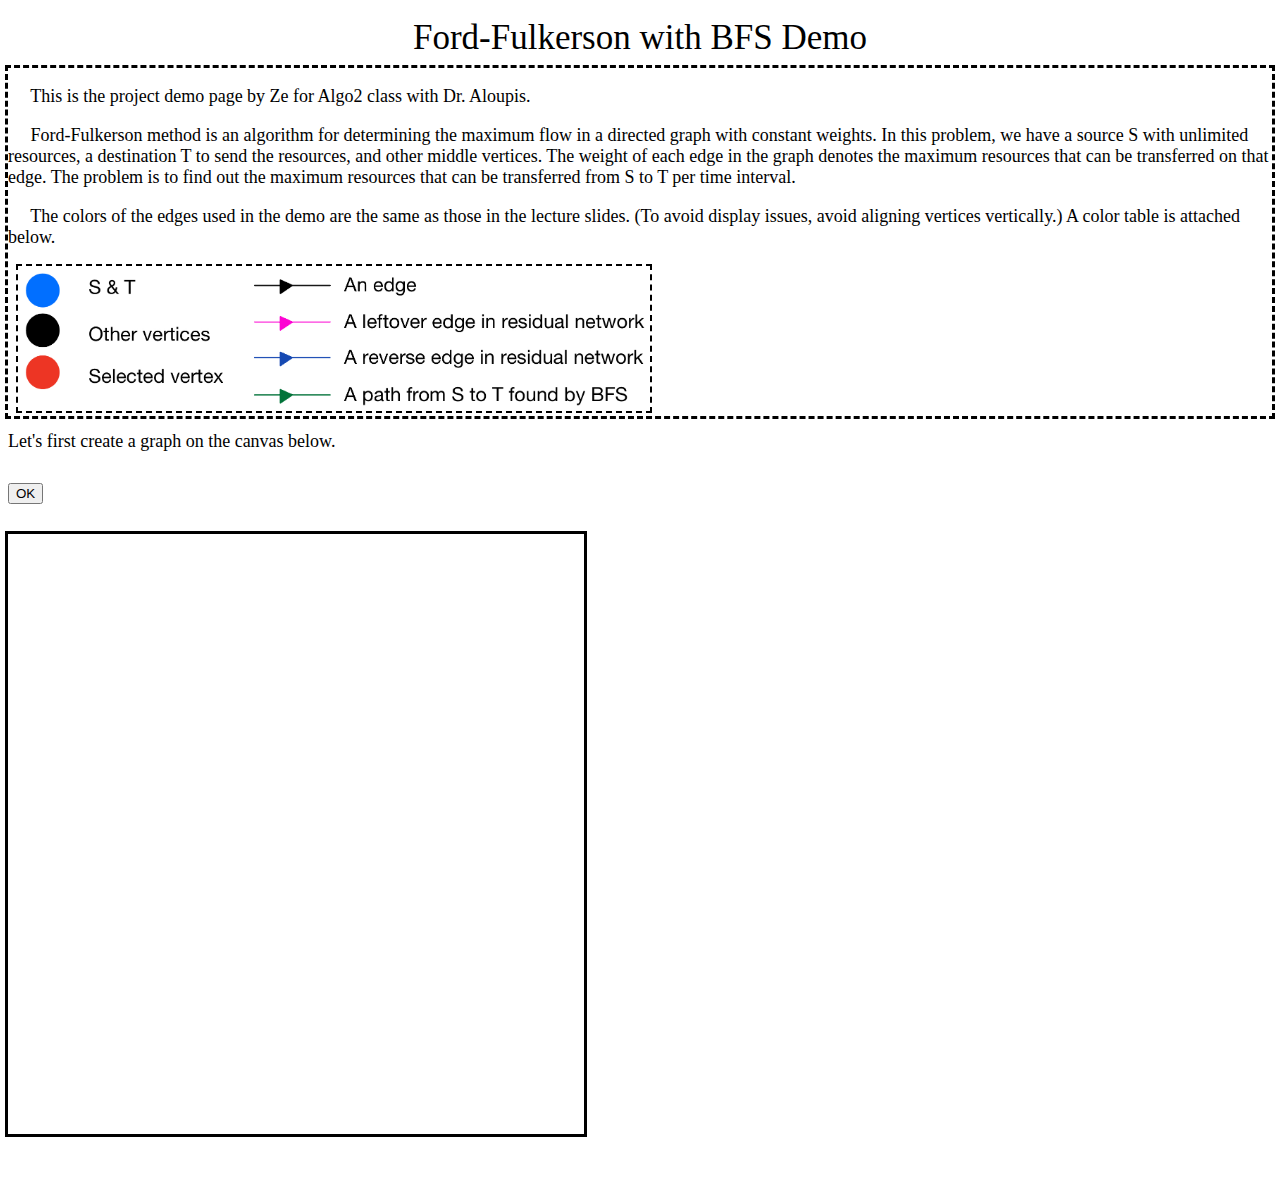
==== Algo2/index.html @ 947bae8d "create project demo page" ====
<!DOCTYPE html>
<html lang="en">
<head>
    <meta charset="UTF-8">
    <title>Algo2 Project</title>
    <link rel="stylesheet" href="main.css">
    <script src="jquery-3.6.4.js"></script>
    <script src="fabric.js"></script>
    <script src="script.js"></script>
</head>
<body>
<header> Ford-Fulkerson with BFS Demo </header>
<div class="row" id="introduction">
    <p> &emsp; This is the project demo page by Ze for Algo2 class with Dr. Aloupis.</p>
    <p> &emsp; Ford-Fulkerson method is an algorithm for determining the maximum flow in a directed graph with constant weights.
        In this problem, we have a source S with unlimited resources, a destination T to send the resources, and other middle vertices.
        The weight of each edge in the graph denotes the maximum resources that can be transferred on that edge.
        The problem is to find out the maximum resources that can be transferred from S to T per time interval.</p>
    <p>&emsp; The colors of the edges used in the demo are the same as those in the lecture slides.
        (To avoid display issues, avoid aligning vertices vertically.) A color table is attached below.</p>
    <img src="pic.jpg" alt="Explanation">
</div>

<div class="row">
    <div class="column" id="instruction">
    </div>
    <div class="column">
    </div>
</div>

<div class="row">
    <div class="column">
        <div class="input_container">
            <input type="number" id="input">
        </div>
        <div class="button_container">
            <button id="b1">submit</button>
        </div>
    </div>
    <div class="column">
    </div>
</div>

<div class="row">
    <div class="column">
        <canvas id="c"></canvas>
    </div>
    <div class="column">
        <canvas id="c1"></canvas>
    </div>
</div>

<div class="row">

</div>

</body>
</html>
---- Algo2/main.css ----
body {
    font-size: 18px;
}

header{
    text-align: center;
    padding: 10px;
    font-size: 35px;
}
img{
    width:50%;
    object-fit: cover;
    outline: black 2px dashed;
    margin-left: 10px;
}
#c {
    outline: black 3px solid;
}

#c1{
    display: block;
}

#introduction{
    outline: black 3px dashed;
}
.column {
    float: left;
    width: 50%;
    margin-bottom: 15px;
}

.row{
    float: left;
    width: 100%;
    margin-bottom: 15px;
}

.row:after {
    content: "";
    display: table;
    clear: both;
}

.input_container{
    float: left;
    width: 75%;
}

.button_container{
    float: left;
    width: 25%;
}
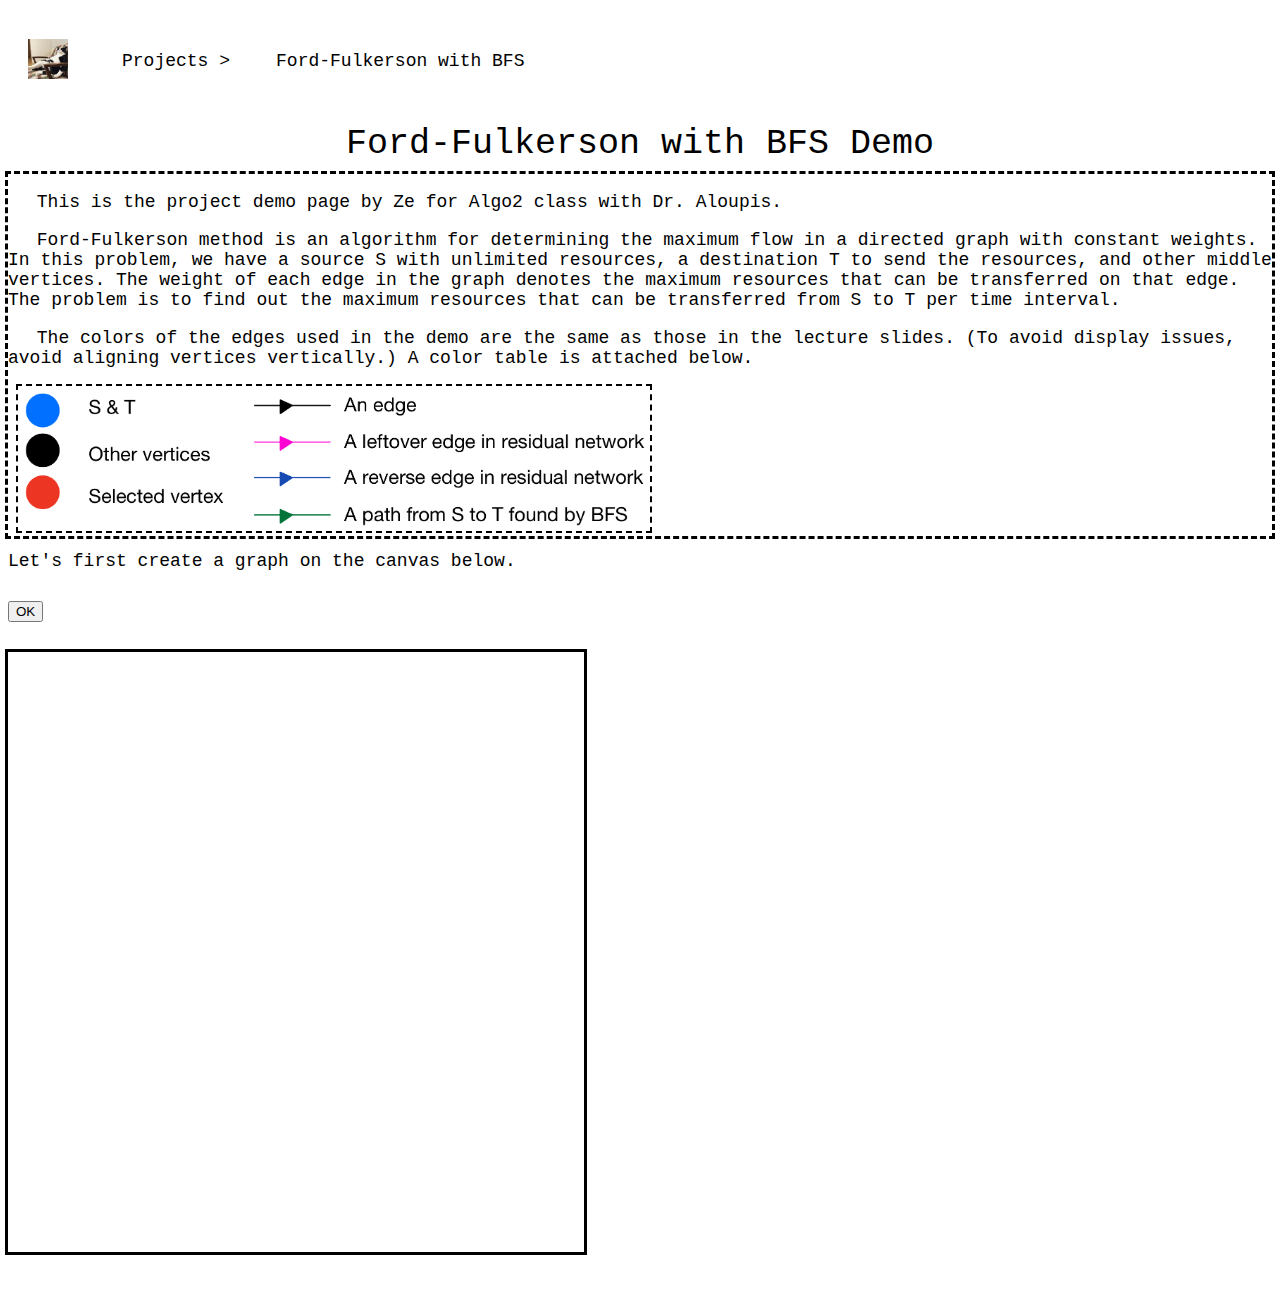
==== commit cd42f0de: "Add navbar to Algo2" ====
--- a/Algo2/index.html
+++ b/Algo2/index.html
@@ -9,7 +9,20 @@
     <script src="script.js"></script>
 </head>
 <body>
+<!-- navbar begins here-->
+<nav class="navbar">
+    <div class="logo"><img src="../assets/logo.JPG" id="logo" alt="logo"></div>
+    <!-- menu -->
+    <ul class="nav-links">
+        <div class="menu">
+            <li><a href="../index.html">Projects ></a></li>
+            <li><a href="">Ford-Fulkerson with BFS</a></li>
+        </div>
+    </ul>
+</nav>
+
 <header> Ford-Fulkerson with BFS Demo </header>
+
 <div class="row" id="introduction">
     <p> &emsp; This is the project demo page by Ze for Algo2 class with Dr. Aloupis.</p>
     <p> &emsp; Ford-Fulkerson method is an algorithm for determining the maximum flow in a directed graph with constant weights.
@@ -18,7 +31,7 @@
         The problem is to find out the maximum resources that can be transferred from S to T per time interval.</p>
     <p>&emsp; The colors of the edges used in the demo are the same as those in the lecture slides.
         (To avoid display issues, avoid aligning vertices vertically.) A color table is attached below.</p>
-    <img src="pic.jpg" alt="Explanation">
+    <img id="color_table" src="pic.jpg" alt="Explanation">
 </div>
 
 <div class="row">
--- a/Algo2/main.css
+++ b/Algo2/main.css
@@ -1,5 +1,6 @@
 body {
     font-size: 18px;
+    font-family: monospace;
 }
 
 header{
@@ -7,7 +8,7 @@
     padding: 10px;
     font-size: 35px;
 }
-img{
+#color_table{
     width:50%;
     object-fit: cover;
     outline: black 2px dashed;
@@ -50,4 +51,48 @@
 .button_container{
     float: left;
     width: 25%;
+}
+
+a {
+    text-decoration: none;
+}
+
+li {
+    list-style: none;
+}
+
+.navbar {
+    display: flex;
+    align-items: center;
+    justify-content: start;
+    padding: 20px;
+    background-color: white;
+    color: black;
+}
+
+.nav-links a {
+    color: black;
+}
+#logo{
+    width: 40px;
+    height: 40px;
+}
+.menu {
+    display: flex;
+    gap: 1em;
+    font-size: 18px;
+}
+
+.menu li {
+    padding: 5px 14px;
+}
+
+.menu li:hover {
+    background-color: gray;
+    border-radius: 5px;
+    transition: 0.3s ease;
+}
+
+.menu li a:hover{
+    color:white;
 }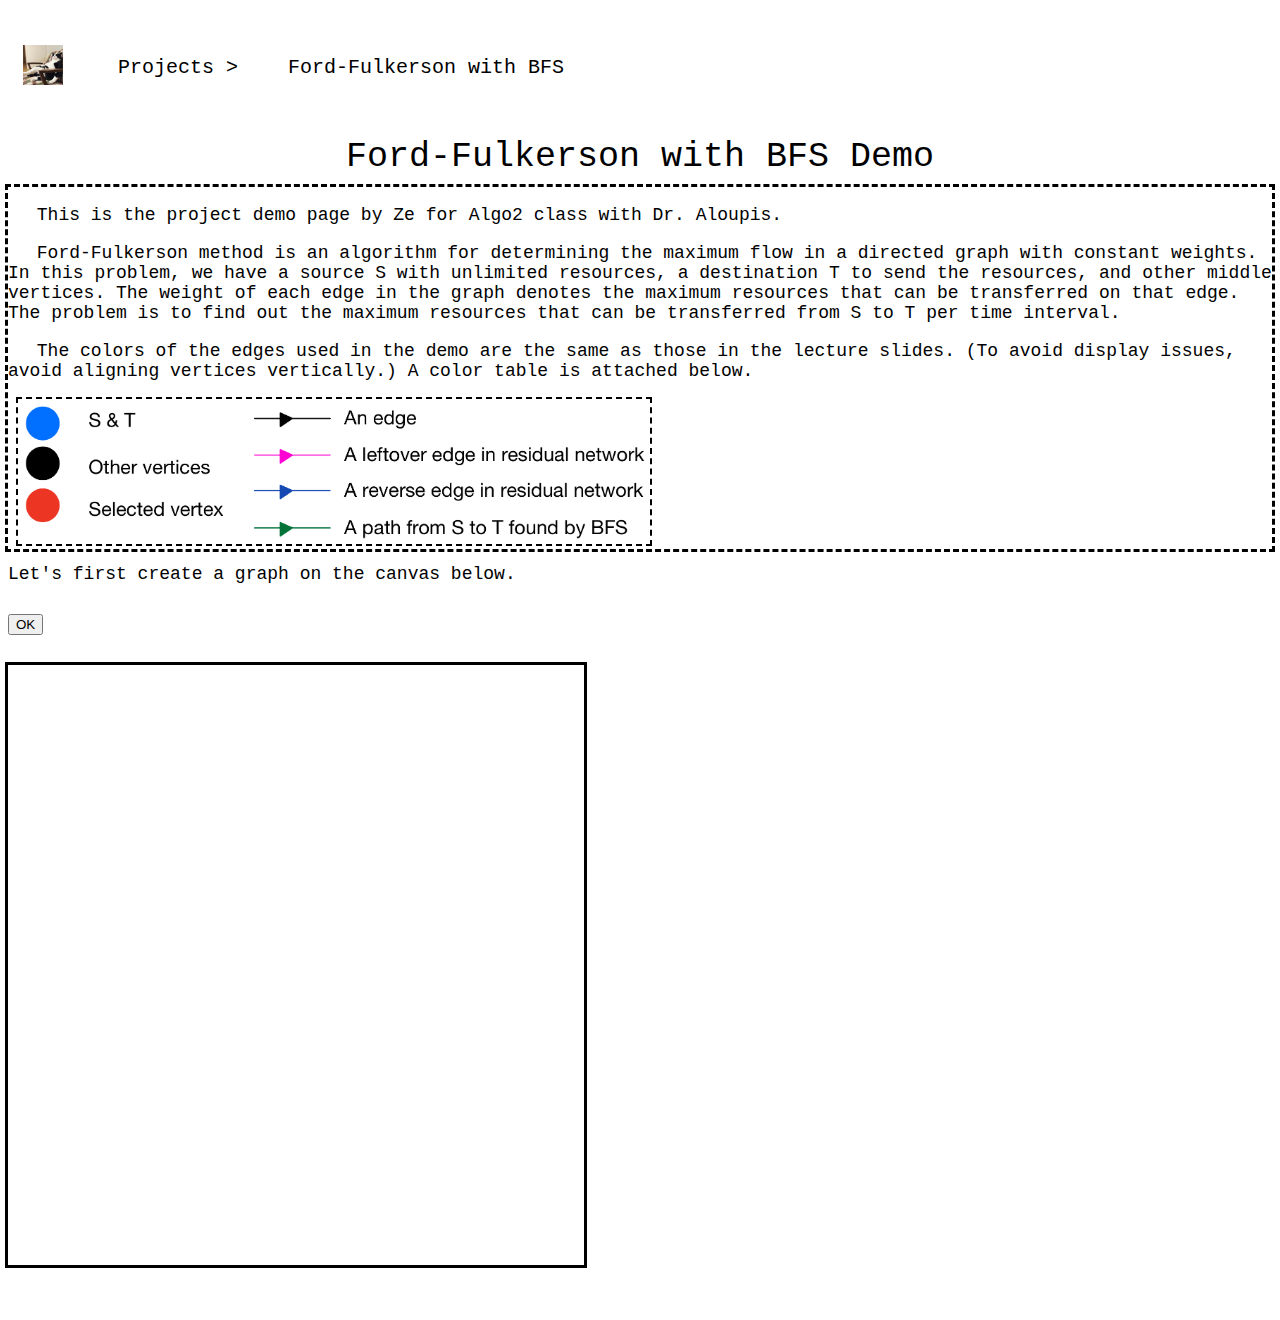
==== commit b2b5a53d: "add beta test for snake" ====
--- a/Algo2/index.html
+++ b/Algo2/index.html
@@ -4,6 +4,7 @@
     <meta charset="UTF-8">
     <title>Algo2 Project</title>
     <link rel="stylesheet" href="main.css">
+    <link rel="stylesheet" href="../navbar.css">
     <script src="jquery-3.6.4.js"></script>
     <script src="fabric.js"></script>
     <script src="script.js"></script>
--- a/Algo2/main.css
+++ b/Algo2/main.css
@@ -53,46 +53,3 @@
     width: 25%;
 }
 
-a {
-    text-decoration: none;
-}
-
-li {
-    list-style: none;
-}
-
-.navbar {
-    display: flex;
-    align-items: center;
-    justify-content: start;
-    padding: 20px;
-    background-color: white;
-    color: black;
-}
-
-.nav-links a {
-    color: black;
-}
-#logo{
-    width: 40px;
-    height: 40px;
-}
-.menu {
-    display: flex;
-    gap: 1em;
-    font-size: 18px;
-}
-
-.menu li {
-    padding: 5px 14px;
-}
-
-.menu li:hover {
-    background-color: gray;
-    border-radius: 5px;
-    transition: 0.3s ease;
-}
-
-.menu li a:hover{
-    color:white;
-}--- a/navbar.css
+++ b/navbar.css
@@ -0,0 +1,43 @@
+a {
+    text-decoration: none;
+}
+
+li {
+    list-style: none;
+}
+
+.navbar {
+    display: flex;
+    align-items: center;
+    justify-content: start;
+    padding: 15px;
+    background-color: white;
+    color: black;
+}
+
+.nav-links a {
+    color: black;
+}
+#logo{
+    width: 40px;
+    height: 40px;
+}
+.menu {
+    display: flex;
+    gap: 1em;
+    font-size: 20px;
+}
+
+.menu li {
+    padding: 15px 15px;
+}
+
+.menu li:hover {
+    background-color: gray;
+    border-radius: 5px;
+    transition: 0.3s ease;
+}
+
+.menu li a:hover{
+    color:white;
+}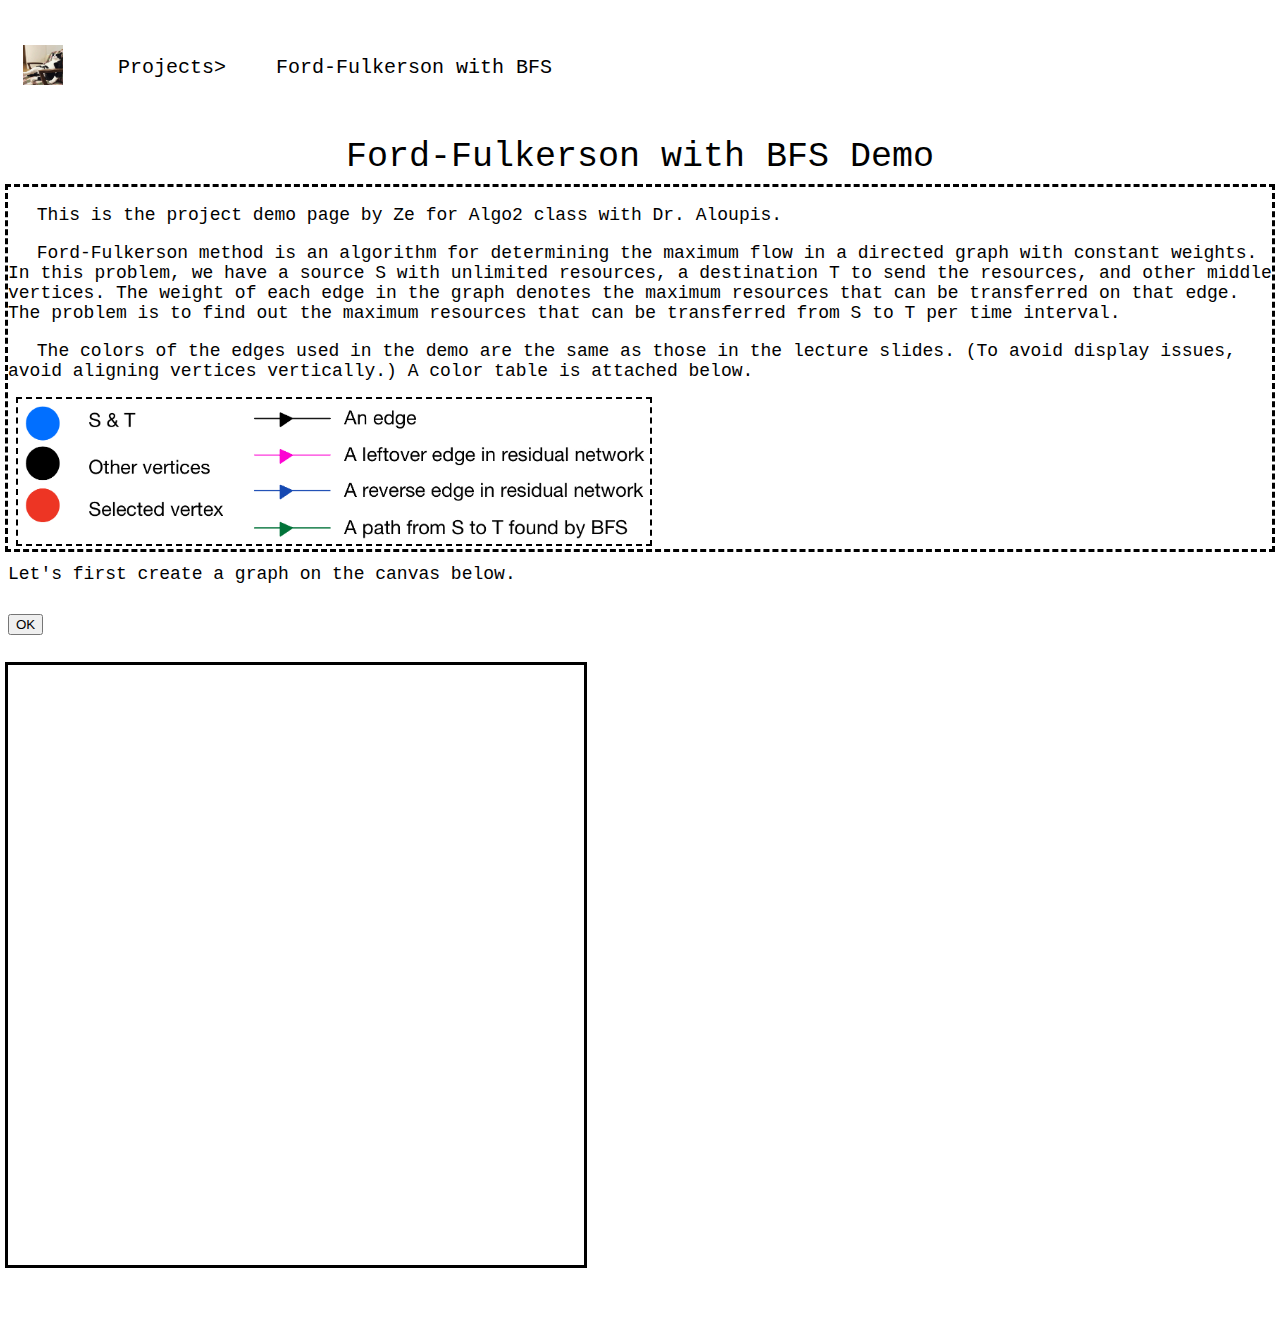
==== commit f40620a0: "change navbar > to better display on smartphones" ====
--- a/Algo2/index.html
+++ b/Algo2/index.html
@@ -16,7 +16,7 @@
     <!-- menu -->
     <ul class="nav-links">
         <div class="menu">
-            <li><a href="../index.html">Projects ></a></li>
+            <li><a href="../index.html">Projects></a></li>
             <li><a href="">Ford-Fulkerson with BFS</a></li>
         </div>
     </ul>
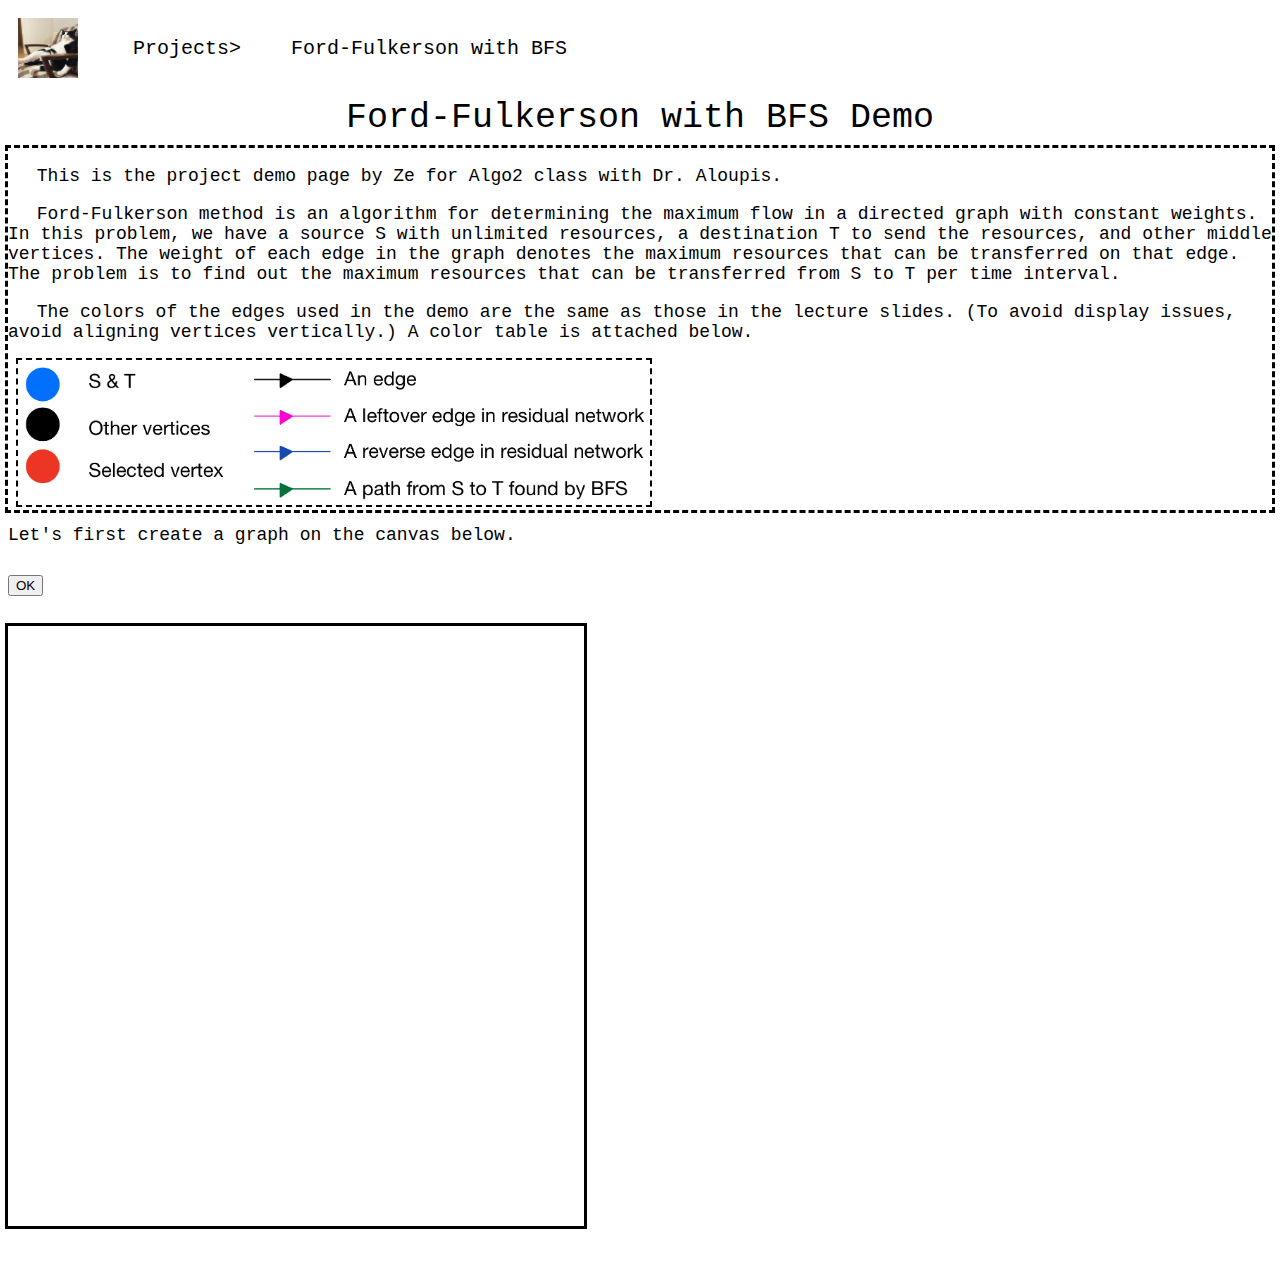
==== commit 2b99ddab: "Finish adding lyric writer" ====
--- a/Algo2/index.html
+++ b/Algo2/index.html
@@ -14,11 +14,9 @@
 <nav class="navbar">
     <div class="logo"><img src="../assets/logo.JPG" id="logo" alt="logo"></div>
     <!-- menu -->
-    <ul class="nav-links">
-        <div class="menu">
+    <ul class="menu">
             <li><a href="../index.html">Projects></a></li>
             <li><a href="">Ford-Fulkerson with BFS</a></li>
-        </div>
     </ul>
 </nav>
 
--- a/navbar.css
+++ b/navbar.css
@@ -1,5 +1,5 @@
-a {
-    text-decoration: none;
+*{
+    box-sizing: border-box;
 }
 
 li {
@@ -10,18 +10,22 @@
     display: flex;
     align-items: center;
     justify-content: start;
-    padding: 15px;
+    padding: 10px;
     background-color: white;
-    color: black;
+    height: 80px;
 }
 
-.nav-links a {
-    color: black;
+.logo{
+    height: 100%;
+    aspect-ratio: 1/1;
 }
-#logo{
-    width: 40px;
-    height: 40px;
+
+#logo {
+    width: 100%;
+    height: 100%;
+    object-fit: fill;
 }
+
 .menu {
     display: flex;
     gap: 1em;
@@ -38,6 +42,11 @@
     transition: 0.3s ease;
 }
 
-.menu li a:hover{
-    color:white;
+.menu li a {
+    text-decoration: none;
+    color: black;
+}
+
+.menu li a:hover {
+    color: white;
 }